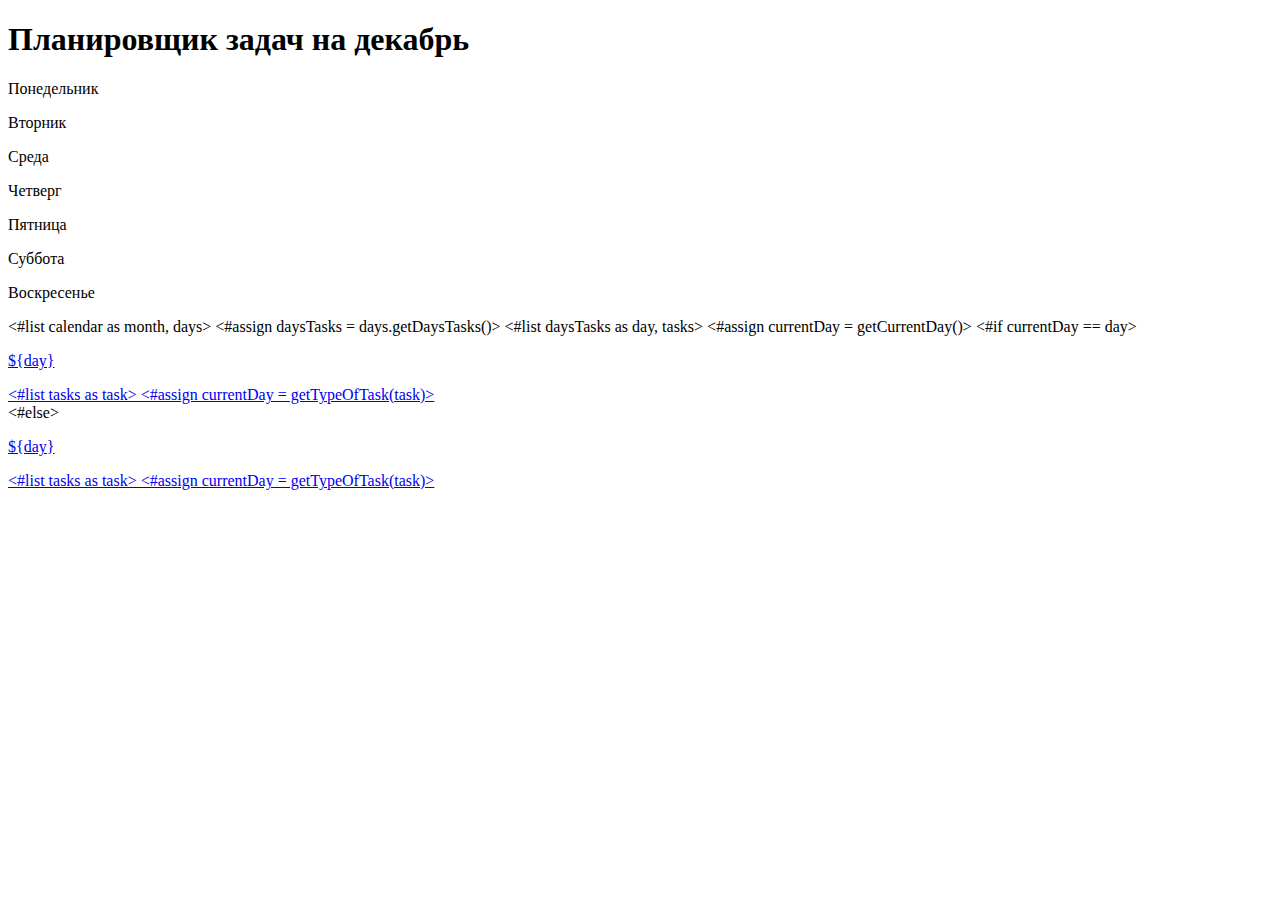
==== data/html/calendar.html @ 4d278d06 "first_page" ====
<!DOCTYPE html>
<html lang="en">
<head>
    <meta charset="UTF-8">
    <meta http-equiv="X-UA-Compatible" content="IE=edge">
    <meta name="viewport" content="width=device-width, initial-scale=1.0">
    <link href="https://cdn.jsdelivr.net/npm/bootstrap@5.3.0-alpha1/dist/css/bootstrap.min.css" rel="stylesheet" integrity="sha384-GLhlTQ8iRABdZLl6O3oVMWSktQOp6b7In1Zl3/Jr59b6EGGoI1aFkw7cmDA6j6gD" crossorigin="anonymous">
    <link href="css/style.css" rel="stylesheet">
    <title>Document</title>
</head>
<body>
    <header class="container">
        <div class="head">
            <h1>Планировщик задач на декабрь</h1>
        </div>
    </header>
    <section class="container">
        <div class="month">
            <div class="week">
                <p>Понедельник</p>
                <p>Вторник</p> 
                <p>Среда</p>
                <p>Четверг</p>
                <p>Пятница</p>
                <p>Суббота</p>
                <p>Воскресенье</p>
            </div>
        </div>
        <div class="days">
            <#list calendar as month, days>
                <#assign daysTasks = days.getDaysTasks()>
                <#list daysTasks as day, tasks>
                    <#assign currentDay = getCurrentDay()>
                    <#if currentDay == day>
                        <a href="#">
                            <div class="cardOfDay">
                                <p>${day}</p>
                                <div class = "affairs-wrap">
                                    <#list tasks as task>
                                        <#assign currentDay = getTypeOfTask(task)>
                                        <div class="affairs">
                                            <div class="${currentDay}">

                                            </div>
                                        </div>
                                    </#list>
                                </div>
                            </div>
                        </a>
                    <#else>
                        <a href="#">
                            <div class="card">
                                <p>${day}</p>
                                <div class = "affairs-wrap">
                                    <#list tasks as task>
                                        <#assign currentDay = getTypeOfTask(task)>
                                        <div class="affairs">
                                            <div class="${currentDay}">

                                            </div>
                                        </div>
                                    </#list>
                                </div>
                            </div>
                        </a>
                    </#if>
                </#list>
            </#list>
        </div>
    </section>
</body>
</html>
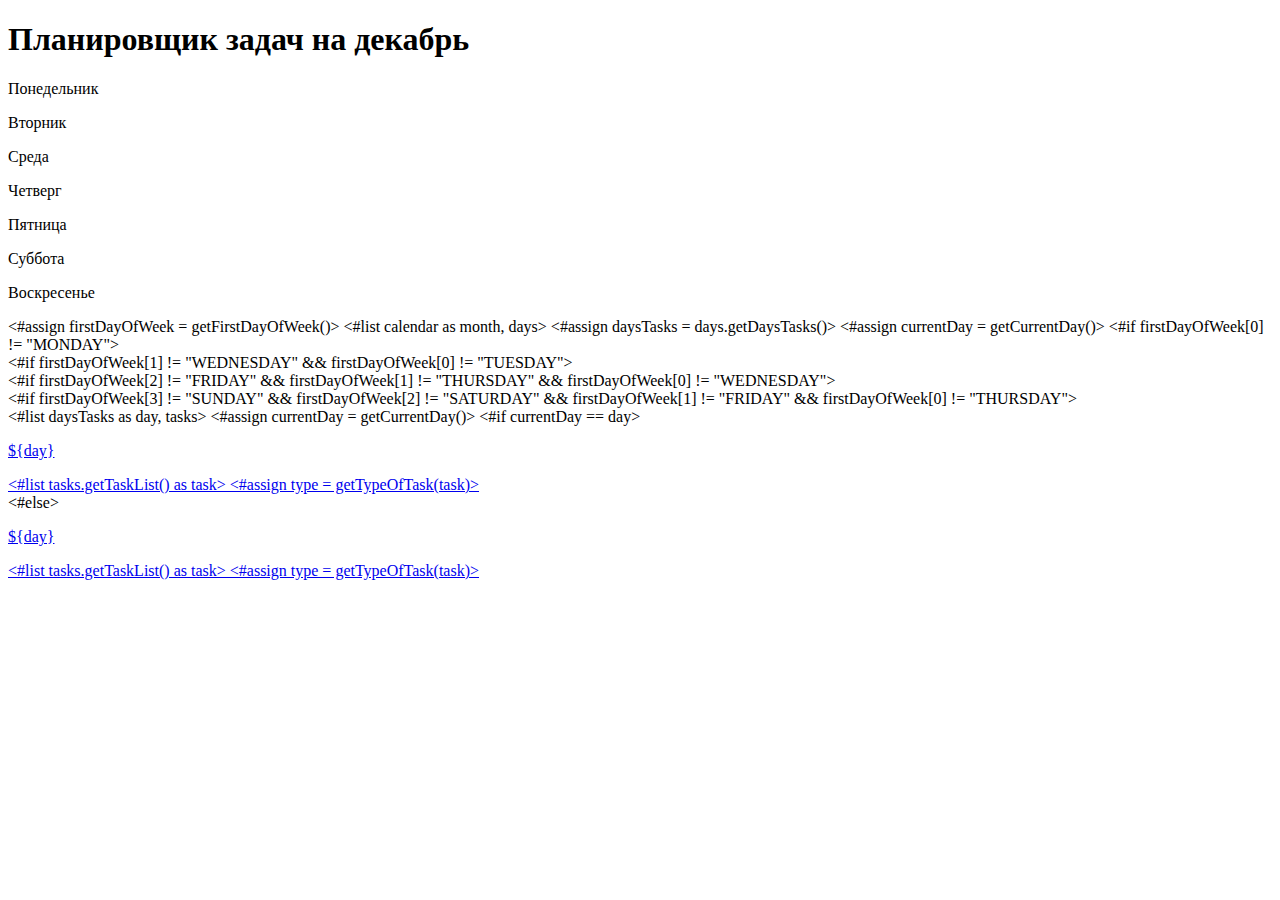
==== commit 31261dc5: "finish" ====
--- a/data/html/calendar.html
+++ b/data/html/calendar.html
@@ -27,19 +27,33 @@
             </div>
         </div>
         <div class="days">
+            <#assign firstDayOfWeek = getFirstDayOfWeek()>
             <#list calendar as month, days>
                 <#assign daysTasks = days.getDaysTasks()>
+                <#assign currentDay = getCurrentDay()>
+                <#if firstDayOfWeek[0] != "MONDAY">
+                <div class="cardEmpty"></div>
+                </#if>
+                <#if firstDayOfWeek[1] != "WEDNESDAY" && firstDayOfWeek[0] != "TUESDAY">
+                <div class="cardEmpty"></div>
+                </#if>
+                <#if firstDayOfWeek[2] != "FRIDAY" && firstDayOfWeek[1] != "THURSDAY" && firstDayOfWeek[0] != "WEDNESDAY">
+                <div class="cardEmpty"></div>
+                </#if>
+                <#if firstDayOfWeek[3] != "SUNDAY" && firstDayOfWeek[2] != "SATURDAY" && firstDayOfWeek[1] != "FRIDAY" && firstDayOfWeek[0] != "THURSDAY">
+                <div class="cardEmpty"></div>
+                </#if>
                 <#list daysTasks as day, tasks>
                     <#assign currentDay = getCurrentDay()>
                     <#if currentDay == day>
-                        <a href="#">
+                        <a href="/day?day=${day}">
                             <div class="cardOfDay">
                                 <p>${day}</p>
                                 <div class = "affairs-wrap">
-                                    <#list tasks as task>
-                                        <#assign currentDay = getTypeOfTask(task)>
+                                    <#list tasks.getTaskList() as task>
+                                        <#assign type = getTypeOfTask(task)>
                                         <div class="affairs">
-                                            <div class="${currentDay}">
+                                            <div class="${type}">
 
                                             </div>
                                         </div>
@@ -48,14 +62,14 @@
                             </div>
                         </a>
                     <#else>
-                        <a href="#">
+                        <a href="/day?day=${day}">
                             <div class="card">
                                 <p>${day}</p>
                                 <div class = "affairs-wrap">
-                                    <#list tasks as task>
-                                        <#assign currentDay = getTypeOfTask(task)>
+                                    <#list tasks.getTaskList() as task>
+                                        <#assign type = getTypeOfTask(task)>
                                         <div class="affairs">
-                                            <div class="${currentDay}">
+                                            <div class="${type}">
 
                                             </div>
                                         </div>
